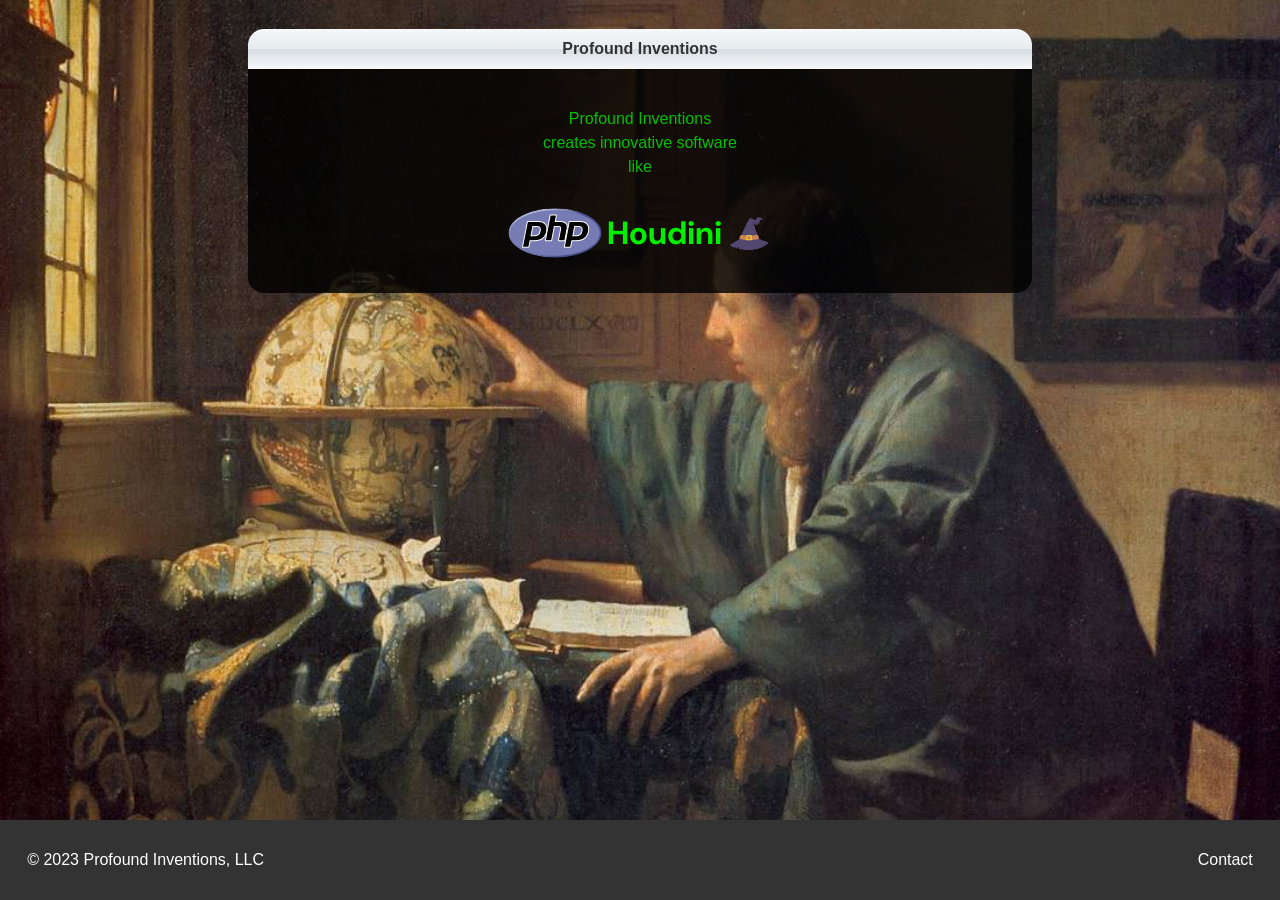
==== index.html @ 0f61425a "Make absolute URL relative" ====
<!DOCTYPE html>
<html lang="en">
<head>
    <meta charset="UTF-8">
    <meta name="viewport" content="width=device-width, initial-scale=1">
    <title>Profound Inventions</title>
    <meta name="description" content="Profound Inventions creates innovative software for JetBrains IDEs - like PHP Houdini.">
    <link rel="preconnect" href="https://fonts.googleapis.com">
    <link rel="preconnect" href="https://fonts.gstatic.com" crossorigin>
    <link href="https://fonts.googleGapis.com/css2?family=JetBrains+Mono:wght@400;700&display=swap" rel="stylesheet">
    <link href="https://fonts.googleapis.com/css2?family=DM+Sans&display=swap" rel="stylesheet">
    <link rel="stylesheet" href="css/reset.css?v=2">
    <link rel="stylesheet" href="css/common.css?v=3">
    <link rel="stylesheet" href="css/index.css?v=2">
</head>
<body>
    <header>
        <div class="window animated">
            <div class="title-bar">
                Profound Inventions
            </div>
            <div class="content">
                <p>Profound Inventions<br>creates innovative software<br>
                    like</p>
                <!--suppress HtmlUnknownTarget -->
                <a href="/php-houdini.html" class="heading-text">
                    <img src="img/php-logo.svg" alt="PHP" class="logo">
                    <h1>Houdini</h1>
                    <img src="img/wizard-hat.png" alt="wizard-hat">
                </a>
            </div>
        </div>
    </header>
    <footer>
        <span>© 2023 Profound Inventions, LLC</span>
        <a href="mailto:support@profoundinventions.com">Contact</a>
    </footer>
</body>
</html>
---- css/common.css ----
body, html {
    margin: 0;
    padding: 0;
}

body {
    background: #333;
    font-family: 'JetBrains Mono', mono-space, sans-serif;
}

ul {
    margin: 1rem .75rem;
    padding: 0;
}

@media screen and (min-width: 48rem) {
    ul {
        margin: 1rem 1.25rem;
    }
}

li {
    margin-bottom: .75rem;
}

a {
    color: white;
    text-decoration: none;
}

strong {
    font-family: 'JetBrains Mono', mono-space, sans-serif;
    color: #00f800;
    font-weight: bold;
}

h1, h2 {
    font-family: 'DM Sans', sans-serif;
    margin-bottom: .5rem;
    color: #00f000;
}

hr {
    width: 100%;
    border: 1px solid green;
}

.logo {
    width: 6rem;
    vertical-align: baseline;
}

.window {
    border-radius: 1rem;
    box-sizing: border-box;
    background: #000;
    color: #00c000;
    display: flex;
    align-items: center;
    flex-direction: column;
    max-width: 49rem;
    margin: 1.8rem auto 0;
}

@media screen and (min-width: 48rem) {
    .window {
        margin: 3rem auto 0;
    }
}

.window .content {
    display: flex;
    align-items: center;
    flex-direction: column;
    padding: 1.4rem 1.25rem;
}

@media screen and (min-width: 48rem) {
    .window .content {
        padding: 1.4rem 3.4rem;
    }
}

.window .title-bar {
    text-align: center;
    width: 100%;
    margin-top: -1.2rem;
    padding: .5rem 1.25rem;
    color: #333;
    font-weight: bold;
    border-top-left-radius: 1rem;
    border-top-right-radius: 1rem;

    background: #f6f8f9; /* Old browsers */
    background: linear-gradient(to bottom, #f6f8f9 0%, #e5ebee 50%, #d7dee3 51%, #f5f7f9 100%); /* W3C, IE10+, FF16+, Chrome26+, Opera12+, Safari7+ */
}

.window .title-bar img {
    vertical-align: middle;
    margin-top: -3px;
    margin-right: 2px;
    display: inline;
}

.copyright {
    font-size: small;
}

.window .heading-text {
    display: flex;
    align-items: center;
}

.window .heading-text > * {
    margin: .75rem 2px;
}

.window .heading-text h1 {
    display: flex;
    align-items: center;
}

.window a {
    color: #6072ff;
}

footer {
    flex-shrink: 0;
    box-sizing: border-box;
    min-height: 5rem;
    color: white;
    display: flex;
    align-items: center;
    justify-content: space-between;
    font-size: .75rem;
    padding: 0 .75rem;
}

@media screen and (min-width: 48rem) {
    footer {
        font-size: 1rem;
        padding: 0 1.7rem;
    }
}
---- css/index.css ----
@keyframes slideFromTop {
    0% {
        transform: translateY(-50%);
        opacity: 0;
    }
    100% {
        transform: translateY(0);
        opacity: 1;
    }
}

.animated {
    animation: 250ms ease-out 0s 1 slideFromTop;
    animation-fill-mode: both;
    animation-delay: 200ms;
}

body, html {
    height: 100%;
}

body {
    display: flex;
    flex-direction: column;
    font-family: 'JetBrains Mono', mono-space, sans-serif;
}

header {
    flex: 1 0 auto;
    background: url(../img/the-astronomer.jpg) no-repeat;
    background-size: cover;
    background-position: center;
    text-align: center;
}

header .window {
    background-color: rgba(0, 0, 0, 0.82);
}
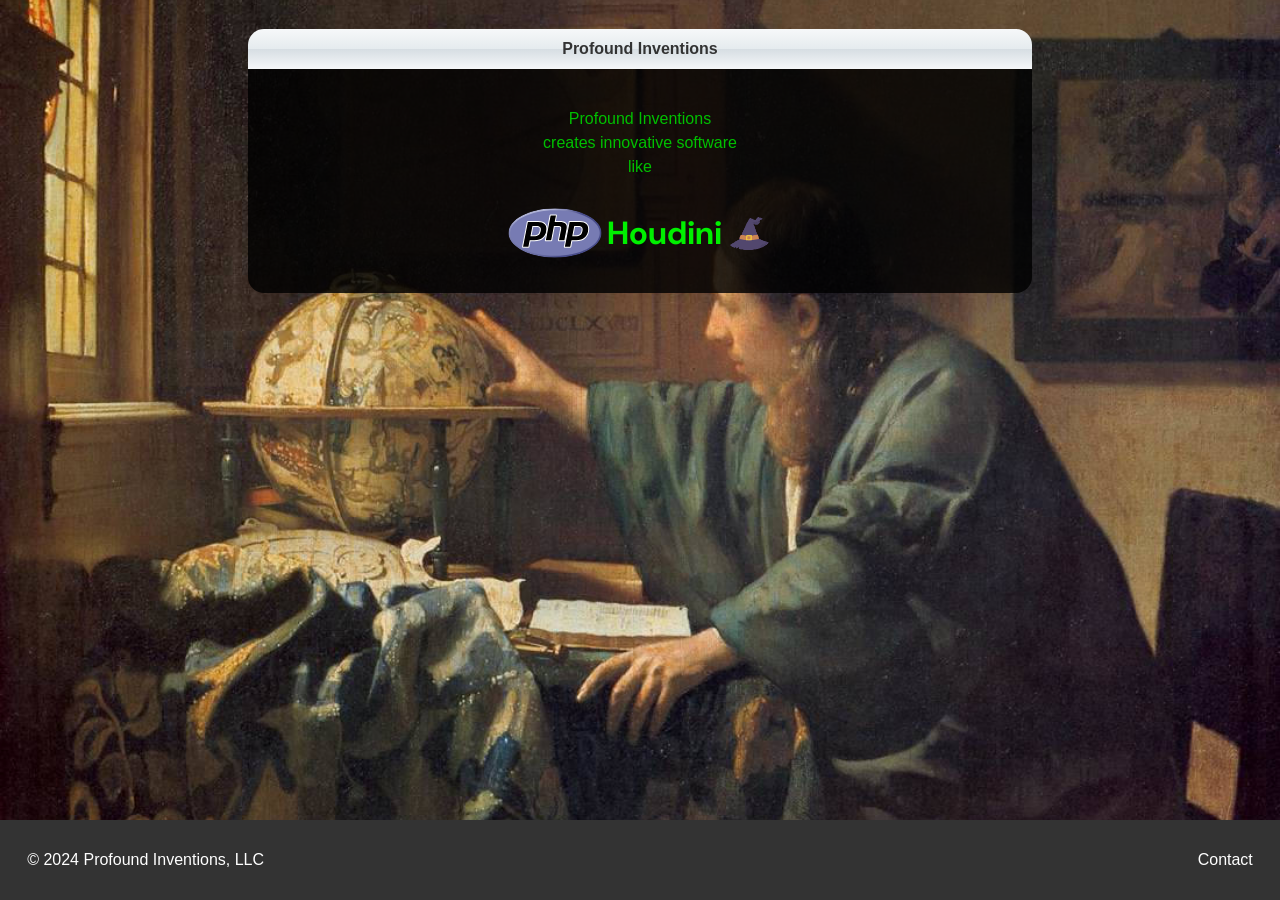
==== commit 8d1fddbd: "Add image dimensions Add image dimensions and update text" ====
--- a/index.html
+++ b/index.html
@@ -7,11 +7,11 @@
     <meta name="description" content="Profound Inventions creates innovative software for JetBrains IDEs - like PHP Houdini.">
     <link rel="preconnect" href="https://fonts.googleapis.com">
     <link rel="preconnect" href="https://fonts.gstatic.com" crossorigin>
-    <link href="https://fonts.googleGapis.com/css2?family=JetBrains+Mono:wght@400;700&display=swap" rel="stylesheet">
+    <link href="https://fonts.googleapis.com/css2?family=JetBrains+Mono:wght@400;700&display=swap" rel="stylesheet">
     <link href="https://fonts.googleapis.com/css2?family=DM+Sans&display=swap" rel="stylesheet">
-    <link rel="stylesheet" href="css/reset.css?v=2">
-    <link rel="stylesheet" href="css/common.css?v=3">
-    <link rel="stylesheet" href="css/index.css?v=2">
+    <link rel="stylesheet" href="css/reset.css?v=4">
+    <link rel="stylesheet" href="css/common.css?v=4">
+    <link rel="stylesheet" href="css/index.css?v=4">
 </head>
 <body>
     <header>
@@ -32,7 +32,7 @@
         </div>
     </header>
     <footer>
-        <span>© 2023 Profound Inventions, LLC</span>
+        <span>© 2024 Profound Inventions, LLC</span>
         <a href="mailto:support@profoundinventions.com">Contact</a>
     </footer>
 </body>
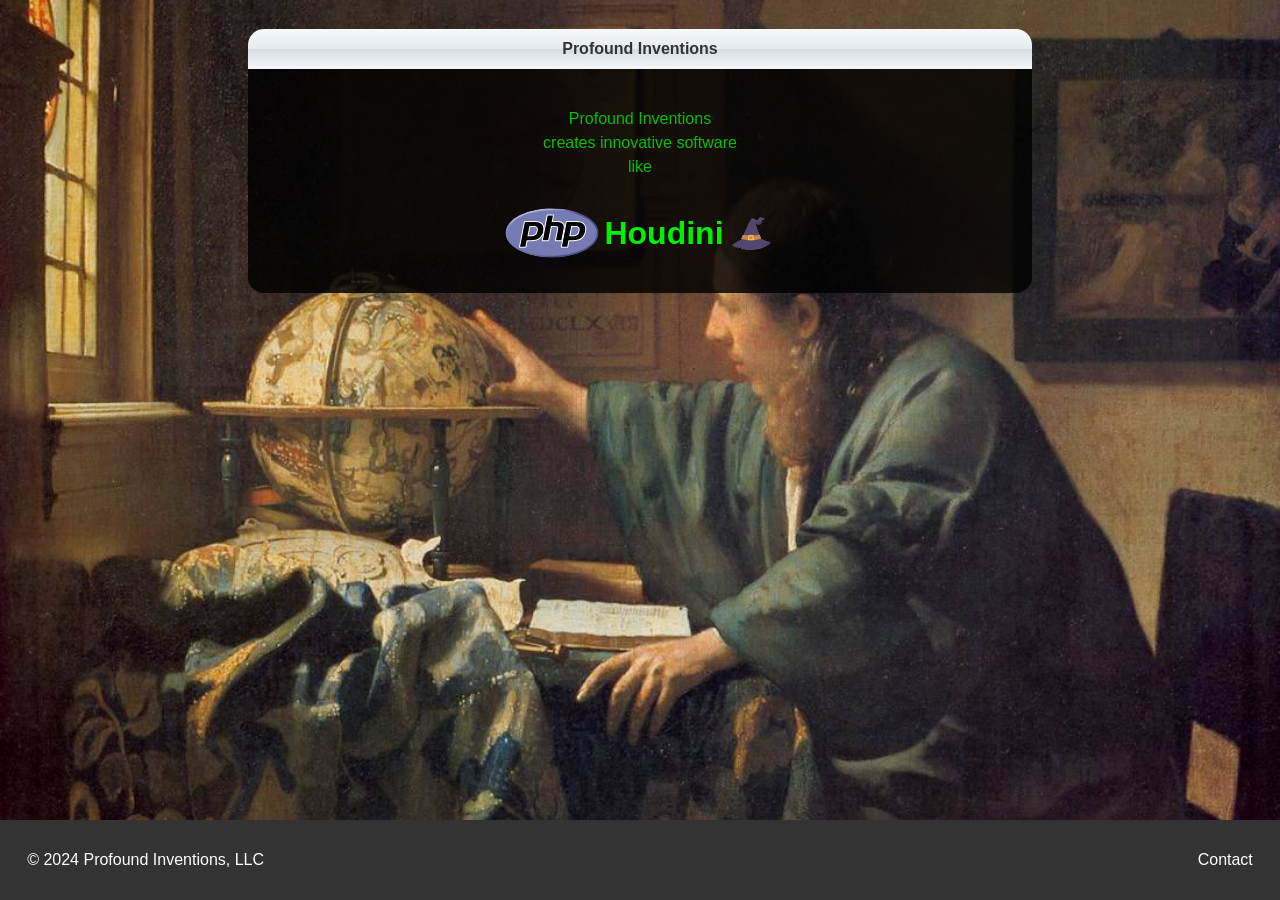
==== commit 48c9bc8b: "Remove fonts" ====
--- a/index.html
+++ b/index.html
@@ -7,8 +7,6 @@
     <meta name="description" content="Profound Inventions creates innovative software for JetBrains IDEs - like PHP Houdini.">
     <link rel="preconnect" href="https://fonts.googleapis.com">
     <link rel="preconnect" href="https://fonts.gstatic.com" crossorigin>
-    <link href="https://fonts.googleapis.com/css2?family=JetBrains+Mono:wght@400;700&display=swap" rel="stylesheet">
-    <link href="https://fonts.googleapis.com/css2?family=DM+Sans&display=swap" rel="stylesheet">
     <link rel="stylesheet" href="css/reset.css?v=4">
     <link rel="stylesheet" href="css/common.css?v=4">
     <link rel="stylesheet" href="css/index.css?v=4">
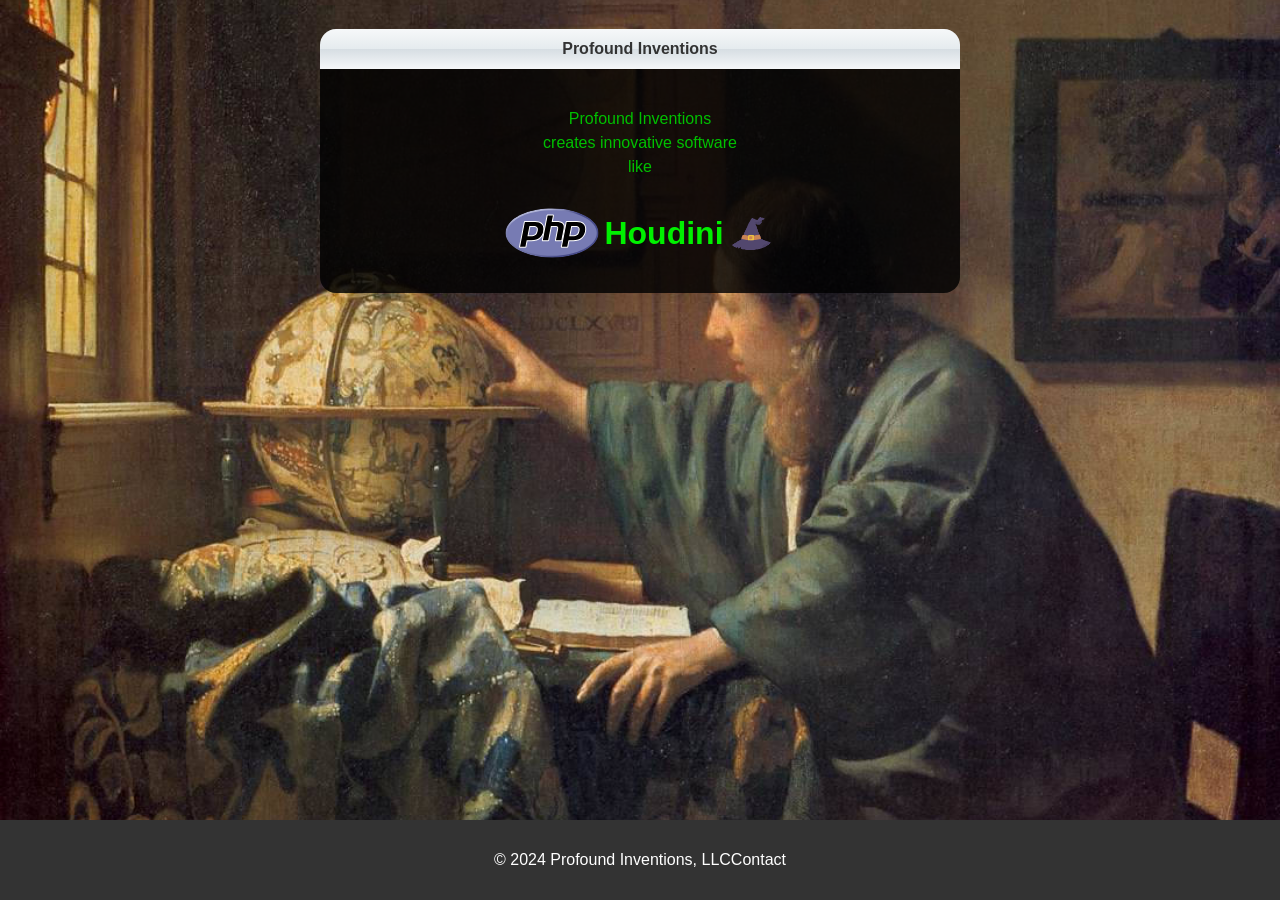
==== commit ac7f09e5: "Adjust mobile styles" ====
--- a/index.html
+++ b/index.html
@@ -7,9 +7,9 @@
     <meta name="description" content="Profound Inventions creates innovative software for JetBrains IDEs - like PHP Houdini.">
     <link rel="preconnect" href="https://fonts.googleapis.com">
     <link rel="preconnect" href="https://fonts.gstatic.com" crossorigin>
-    <link rel="stylesheet" href="css/reset.css?v=4">
-    <link rel="stylesheet" href="css/common.css?v=4">
-    <link rel="stylesheet" href="css/index.css?v=4">
+    <link rel="stylesheet" href="css/reset.css?v=5">
+    <link rel="stylesheet" href="css/common.css?v=5">
+    <link rel="stylesheet" href="css/index.css?v=5">
 </head>
 <body>
     <header>
--- a/css/common.css
+++ b/css/common.css
@@ -58,7 +58,7 @@
     display: flex;
     align-items: center;
     flex-direction: column;
-    max-width: 49rem;
+    max-width: 40rem;
     margin: 1.8rem auto 0;
 }
 
@@ -73,6 +73,7 @@
     align-items: center;
     flex-direction: column;
     padding: 1.4rem 1.25rem;
+    max-width: 36rem;
 }
 
 @media screen and (min-width: 48rem) {
@@ -140,5 +141,7 @@
     footer {
         font-size: 1rem;
         padding: 0 1.7rem;
+        max-width: 40rem;
+        margin: 0 auto;
     }
 }
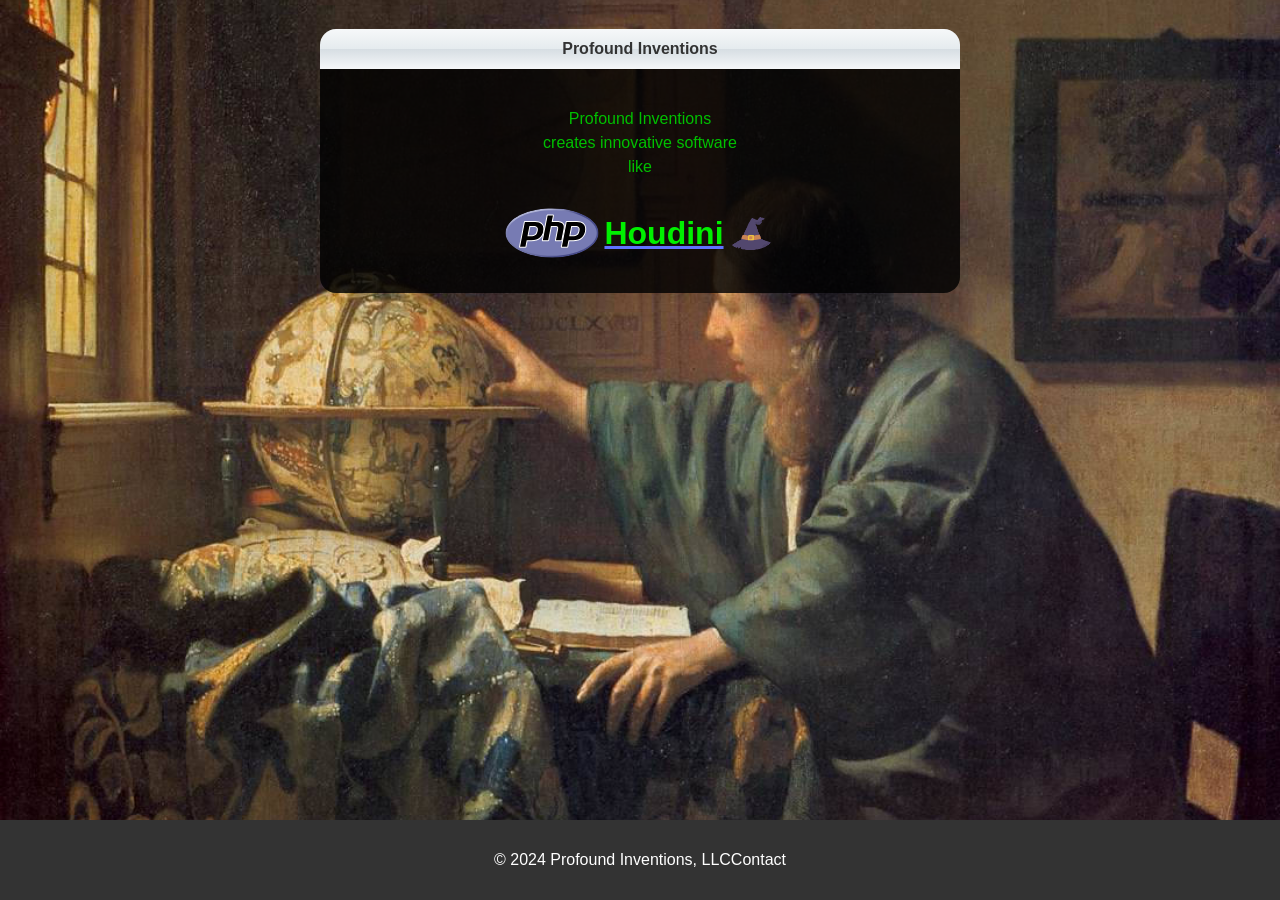
==== commit 201e12aa: "Underline links to improve accessibility" ====
--- a/index.html
+++ b/index.html
@@ -7,9 +7,9 @@
     <meta name="description" content="Profound Inventions creates innovative software for JetBrains IDEs - like PHP Houdini.">
     <link rel="preconnect" href="https://fonts.googleapis.com">
     <link rel="preconnect" href="https://fonts.gstatic.com" crossorigin>
-    <link rel="stylesheet" href="css/reset.css?v=5">
-    <link rel="stylesheet" href="css/common.css?v=5">
-    <link rel="stylesheet" href="css/index.css?v=5">
+    <link rel="stylesheet" href="css/reset.css?v=6">
+    <link rel="stylesheet" href="css/common.css?v=6">
+    <link rel="stylesheet" href="css/index.css?v=6">
 </head>
 <body>
     <header>
--- a/css/common.css
+++ b/css/common.css
@@ -123,6 +123,7 @@
 
 .window a {
     color: #6072ff;
+    text-decoration: underline;
 }
 
 footer {
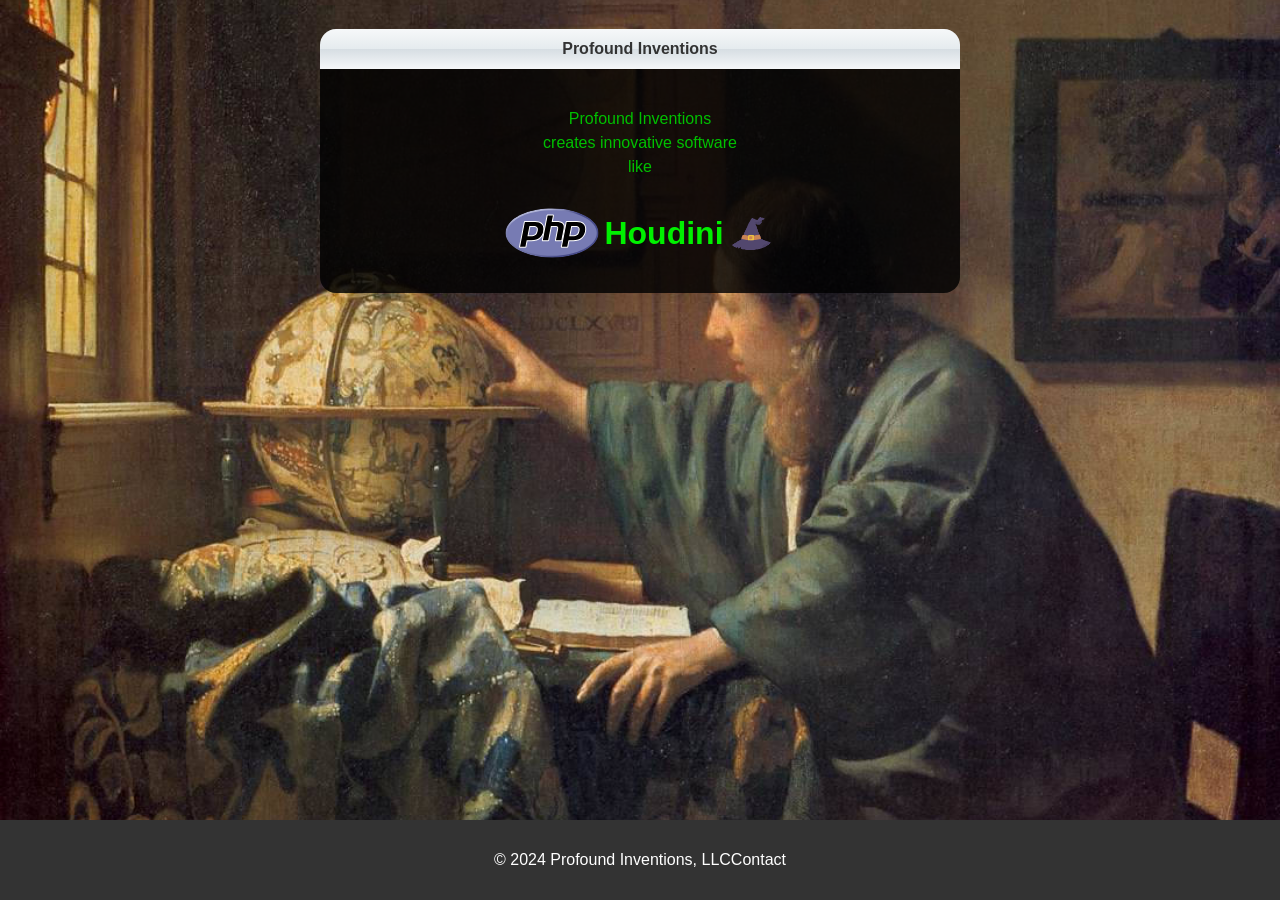
==== commit b6bdde81: "Add no-underline class" ====
--- a/index.html
+++ b/index.html
@@ -7,9 +7,9 @@
     <meta name="description" content="Profound Inventions creates innovative software for JetBrains IDEs - like PHP Houdini.">
     <link rel="preconnect" href="https://fonts.googleapis.com">
     <link rel="preconnect" href="https://fonts.gstatic.com" crossorigin>
-    <link rel="stylesheet" href="css/reset.css?v=6">
-    <link rel="stylesheet" href="css/common.css?v=6">
-    <link rel="stylesheet" href="css/index.css?v=6">
+    <link rel="stylesheet" href="css/reset.css?v=7">
+    <link rel="stylesheet" href="css/common.css?v=7">
+    <link rel="stylesheet" href="css/index.css?v=7">
 </head>
 <body>
     <header>
@@ -21,7 +21,7 @@
                 <p>Profound Inventions<br>creates innovative software<br>
                     like</p>
                 <!--suppress HtmlUnknownTarget -->
-                <a href="/php-houdini.html" class="heading-text">
+                <a class="heading-text no-underline" href="/php-houdini.html">
                     <img src="img/php-logo.svg" alt="PHP" class="logo">
                     <h1>Houdini</h1>
                     <img src="img/wizard-hat.png" alt="wizard-hat">
--- a/css/common.css
+++ b/css/common.css
@@ -126,6 +126,10 @@
     text-decoration: underline;
 }
 
+.window a.no-underline {
+    text-decoration: none;
+}
+
 footer {
     flex-shrink: 0;
     box-sizing: border-box;
